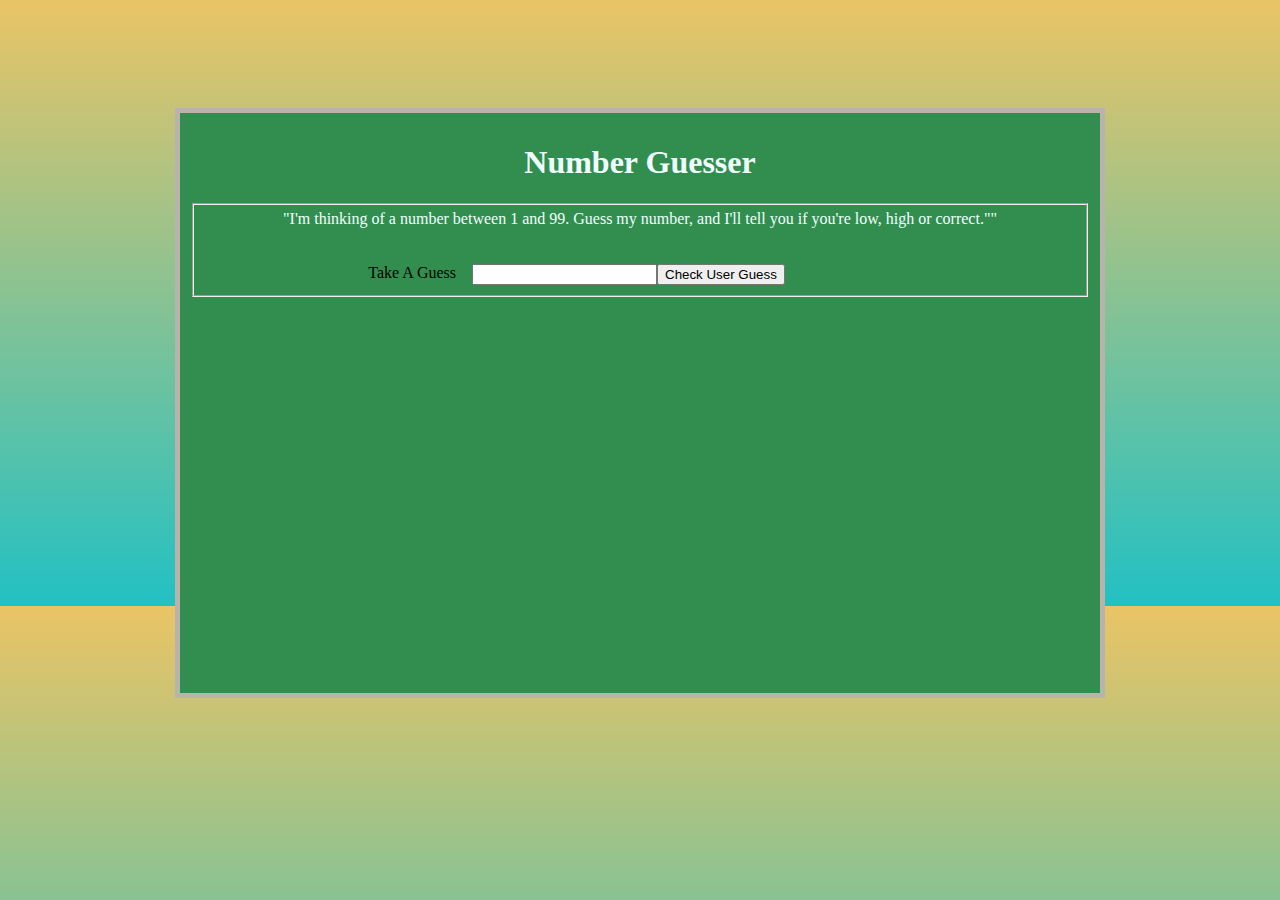
==== game.html @ fb75bd89 "ReadMe, HTML, CSS, and JS" ====
<!-- <!DOCTYPE html> -->
<!-- <html lang="en">
<head>
    <meta charset="UTF-8">
    <meta http-equiv="X-UA-Compatible" content="IE=edge">
    <meta name="viewport" content="width=device-width, initial-scale=1.0">
    <title>Document</title>
    <link rel="stylesheet" href="style.css">
</head>
<body>
    <div id="grid">
        <div class="enemy"></div>
        <!- <div class="player"></div>
    </div>

    <script scr="game.js"></script>
</body>
</html> --> 


<!DOCTYPE html>
<html lang="en">
<head>
    <meta charset="UTF-8">
    <meta http-equiv="X-UA-Compatible" content="IE=edge">
    <meta name="viewport" content="width=device-width, initial-scale=1.0">
    <title>Number Guesser</title>
    <link rel="stylesheet" type="text/css" href="style.css">
    <script scr="game.js"></script>
</head>
<body>
    <div id="grid">
    <h1>Number Guesser</h1>
    <form>

        <p id="response"></p>
        <fieldset>
            <div id="output">
                "I'm thinking of a number between 1 and 99. Guess my number, and I'll tell you if you're low, high or correct.""
            </div> 
            <br><br>
            <label for="guess">Take A Guess</label>
           
            <input type="number" id="txtGuess">

            <div>
            <input type="submit" id="clickAgain" value="Check User Guess" >
            <!-- <button type="button">Check Your Guess</button>
            <button type="button" id="ClickAgain">Having Fun? Try Again</button> -->
        </div>
        </fieldset>

    </form>
    </div>
   
</body>
</html>
---- style.css ----
/* body{
    background-image: url('https://i.imgur.com/sVHVSuQ.gif');
    background-size: cover;
    
    height: 100vh;
    padding:0;
    margin:0;
} */


body {
    background: #635d034f; 
     background: linear-gradient(
        0deg, 
        rgba(34, 193, 195, 1) 0%,
        rgb(234, 196, 101) 100%
        );
        overflow: hidden;
}



#grid {
    width: 900px;
    height: 560px;
    padding: 10px; 
    margin: auto;
    border: 5px solid rgb(186, 179, 171);
    background-color: rgb(50, 142, 78); 
    position:relative; top: 100px;
 } 





h1 {
    text-align: center;
    color: azure;
} 

/* fieldset {
    width: 600px;
    padding: 5px;
    margin-left: auto;
    margin-right: auto;
} */



#output {
    text-align: center;
    color: azure;
}

label {
    float: left;
    width: 250px;
    clear: left;
    text-align: right;
    padding-right: 1em;
}

input {
    float: left;
}

button {
    display: block;
    clear: both;
    margin-left: auto;
    margin-right: auto;
    color: rgb(7, 103, 81);
}
---- style.css ----
/* body{
    background-image: url('https://i.imgur.com/sVHVSuQ.gif');
    background-size: cover;
    
    height: 100vh;
    padding:0;
    margin:0;
} */


body {
    background: #635d034f; 
     background: linear-gradient(
        0deg, 
        rgba(34, 193, 195, 1) 0%,
        rgb(234, 196, 101) 100%
        );
        overflow: hidden;
}



#grid {
    width: 900px;
    height: 560px;
    padding: 10px; 
    margin: auto;
    border: 5px solid rgb(186, 179, 171);
    background-color: rgb(50, 142, 78); 
    position:relative; top: 100px;
 } 





h1 {
    text-align: center;
    color: azure;
} 

/* fieldset {
    width: 600px;
    padding: 5px;
    margin-left: auto;
    margin-right: auto;
} */



#output {
    text-align: center;
    color: azure;
}

label {
    float: left;
    width: 250px;
    clear: left;
    text-align: right;
    padding-right: 1em;
}

input {
    float: left;
}

button {
    display: block;
    clear: both;
    margin-left: auto;
    margin-right: auto;
    color: rgb(7, 103, 81);
}
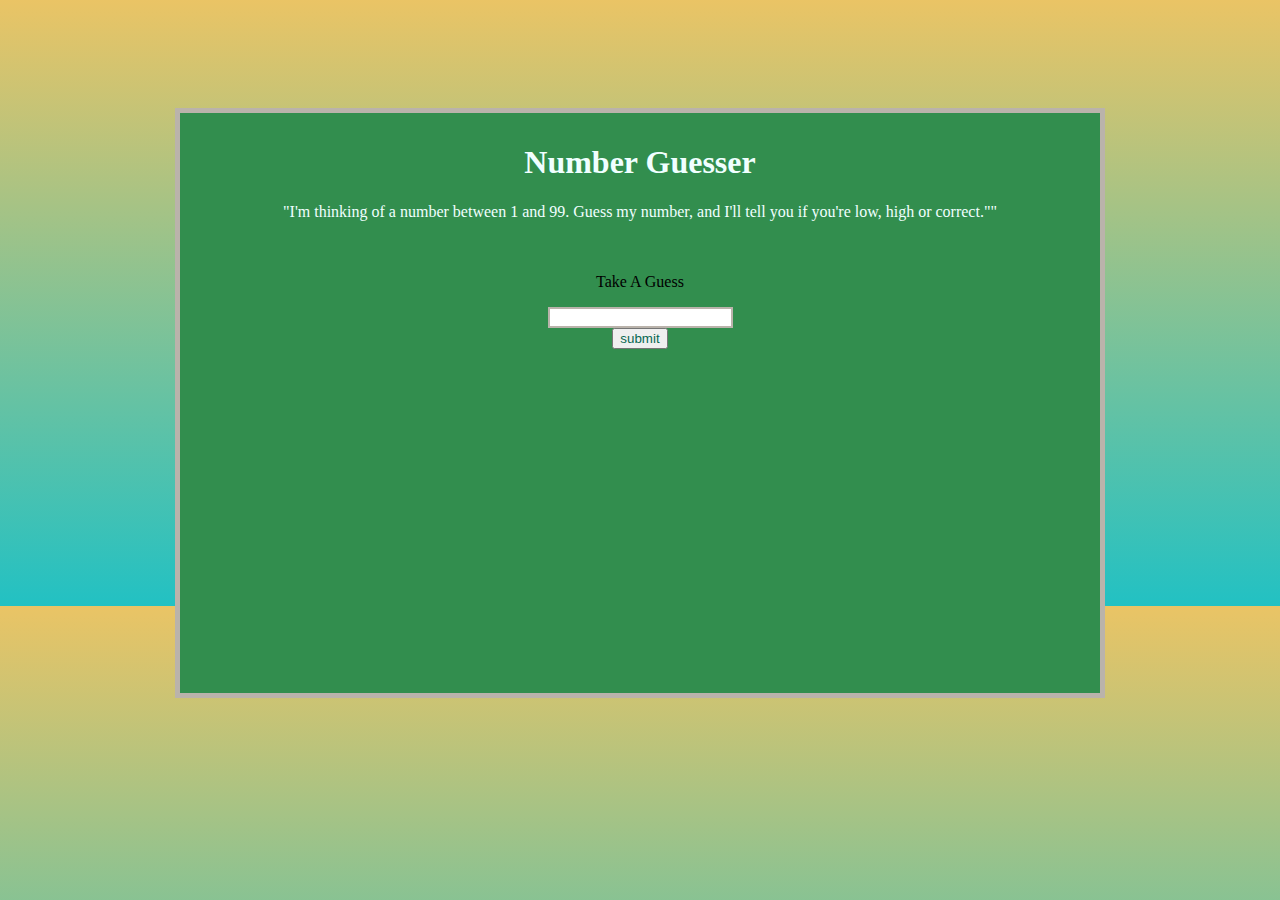
==== commit c3ab8306: "changes to game.html and game.js" ====
--- a/game.html
+++ b/game.html
@@ -1,23 +1,3 @@
-<!-- <!DOCTYPE html> -->
-<!-- <html lang="en">
-<head>
-    <meta charset="UTF-8">
-    <meta http-equiv="X-UA-Compatible" content="IE=edge">
-    <meta name="viewport" content="width=device-width, initial-scale=1.0">
-    <title>Document</title>
-    <link rel="stylesheet" href="style.css">
-</head>
-<body>
-    <div id="grid">
-        <div class="enemy"></div>
-        <!- <div class="player"></div>
-    </div>
-
-    <script scr="game.js"></script>
-</body>
-</html> --> 
-
-
 <!DOCTYPE html>
 <html lang="en">
 <head>
@@ -26,32 +6,34 @@
     <meta name="viewport" content="width=device-width, initial-scale=1.0">
     <title>Number Guesser</title>
     <link rel="stylesheet" type="text/css" href="style.css">
-    <script scr="game.js"></script>
+  
 </head>
 <body>
     <div id="grid">
     <h1>Number Guesser</h1>
-    <form>
+    
 
         <p id="response"></p>
-        <fieldset>
+
+        
             <div id="output">
                 "I'm thinking of a number between 1 and 99. Guess my number, and I'll tell you if you're low, high or correct.""
             </div> 
             <br><br>
-            <label for="guess">Take A Guess</label>
            
-            <input type="number" id="txtGuess">
+            <p>Take A Guess</p>
+           
+            <input id="txtGuess" type="number" >
 
             <div>
-            <input type="submit" id="clickAgain" value="Check User Guess" >
+            <button id="clickAgain" >submit</button>
             <!-- <button type="button">Check Your Guess</button>
             <button type="button" id="ClickAgain">Having Fun? Try Again</button> -->
         </div>
-        </fieldset>
+        
 
-    </form>
+    
     </div>
-   
+    <script src="game.js"></script>
 </body>
 </html>--- a/style.css
+++ b/style.css
@@ -39,13 +39,10 @@
     color: azure;
 } 
 
-/* fieldset {
-    width: 600px;
-    padding: 5px;
-    margin-left: auto;
-    margin-right: auto;
-} */
-
+p{
+    text-align: center;
+   
+}
 
 
 #output {
@@ -53,17 +50,14 @@
     color: azure;
 }
 
-label {
-    float: left;
-    width: 250px;
-    clear: left;
-    text-align: right;
-    padding-right: 1em;
+
+input {
+    display: block;
+   margin: auto;
+   border: 2px solid rgb(186, 179, 171);
 }
 
-input {
-    float: left;
-}
+
 
 button {
     display: block;
